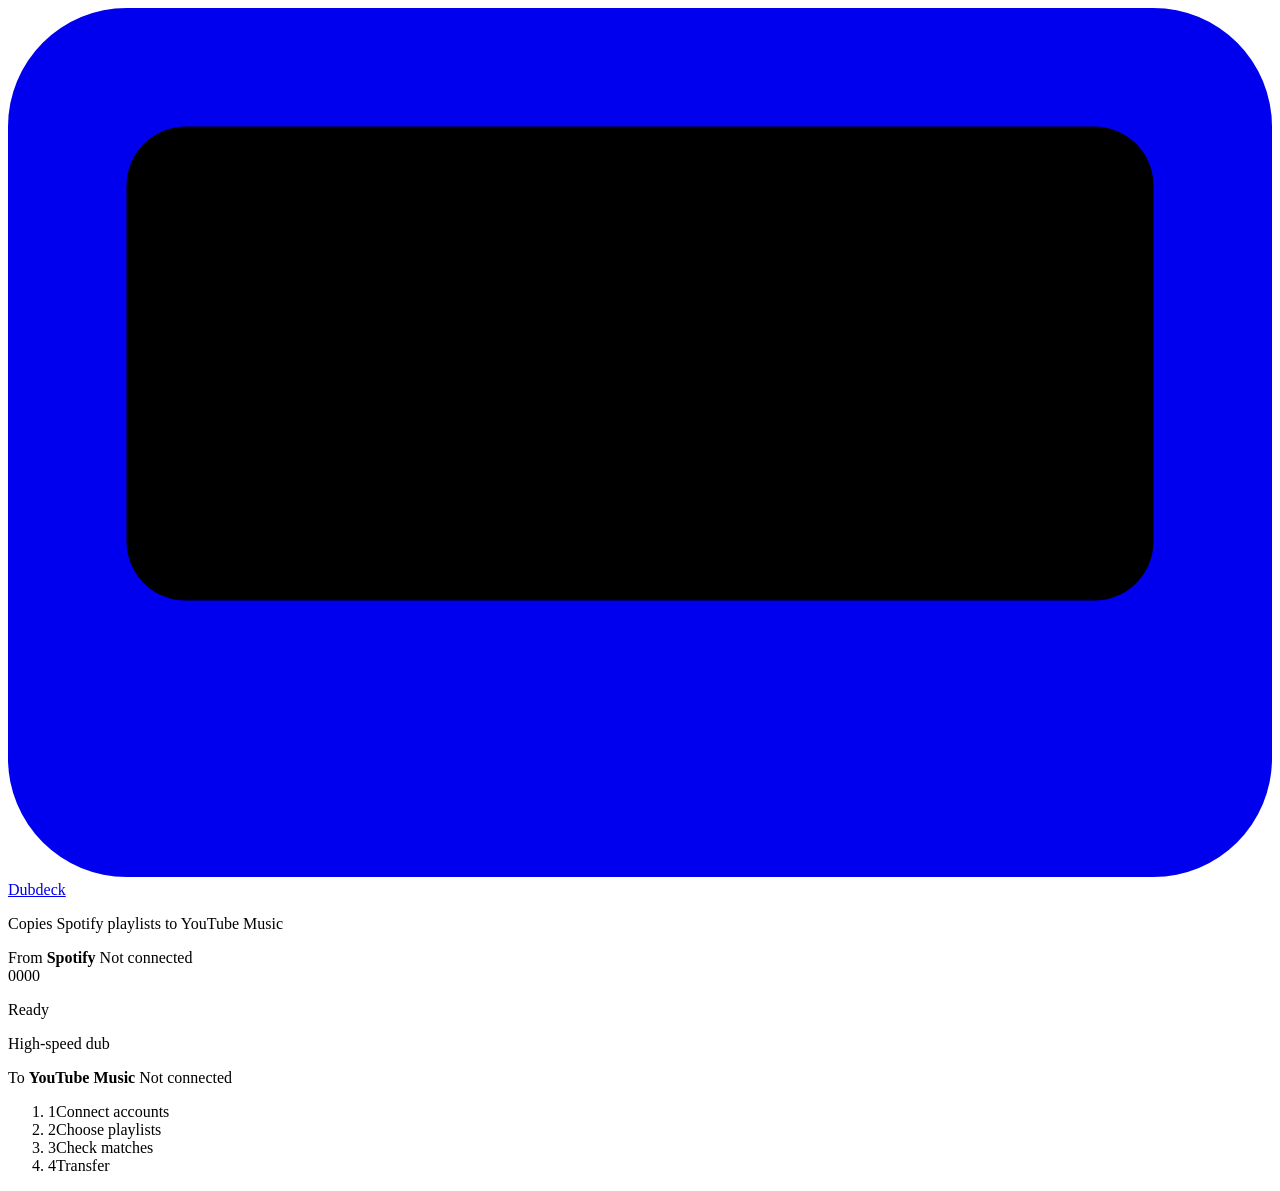
==== public/index.html @ 8aed8abd "Dubdeck: copy Spotify playlists to YouTube Music - Spotify read in the browser (PKCE, Feb 2026 /item" ====
<!doctype html>
<html lang="en">
<head>
  <meta charset="utf-8">
  <meta name="viewport" content="width=device-width, initial-scale=1, viewport-fit=cover">
  <title>Dubdeck</title>
  <meta name="description" content="Copy your Spotify playlists to YouTube Music.">
  <link rel="icon" href="data:image/svg+xml,%3Csvg xmlns='http://www.w3.org/2000/svg' viewBox='0 0 32 22'%3E%3Crect width='32' height='22' rx='3' fill='%23383c3a'/%3E%3Crect x='3' y='3' width='26' height='12' rx='1.5' fill='%23f2efe6'/%3E%3Crect x='8' y='7' width='16' height='5' rx='2.5' fill='%232a2623'/%3E%3Ccircle cx='11' cy='9.5' r='1.6' fill='%23e2962b'/%3E%3Ccircle cx='21' cy='9.5' r='1.6' fill='%23e2962b'/%3E%3C/svg%3E">
  <link rel="preconnect" href="https://fonts.googleapis.com">
  <link rel="preconnect" href="https://fonts.gstatic.com" crossorigin>
  <link rel="stylesheet" href="https://fonts.googleapis.com/css2?family=Archivo:wdth,wght@62..125,400..800&family=Kalam:wght@400;700&display=swap">
  <link rel="stylesheet" href="/styles.css">
</head>
<body>
  <!-- ============================================================ deck -->
  <header class="deck" id="deck">
    <div class="wrap">
      <div class="deck-top">
        <a class="brand" href="/">
          <svg viewBox="0 0 32 22" aria-hidden="true"><rect width="32" height="22" rx="3" fill="currentColor"/><rect x="3" y="3" width="26" height="12" rx="1.5" fill="var(--label)"/><rect x="8" y="7" width="16" height="5" rx="2.5" fill="var(--window)"/><circle cx="11" cy="9.5" r="1.6" fill="var(--amber)"/><circle cx="21" cy="9.5" r="1.6" fill="var(--amber)"/></svg>
          Dubdeck
        </a>
        <p class="model">Copies Spotify playlists to YouTube Music</p>
      </div>

      <div class="deck-bays">
        <div class="bay" id="bay-a" data-state="off">
          <div class="bay-door" data-cassette="a"></div>
          <div class="bay-meta">
            <span class="led" aria-hidden="true"></span>
            <div class="bay-text">
              <span class="bay-name"><span class="bay-role">From</span> <strong class="bay-service">Spotify</strong></span>
              <span class="bay-acct" id="acct-a">Not connected</span>
            </div>
            <button type="button" class="textbtn" id="disc-a" hidden>Disconnect</button>
          </div>
        </div>

        <div class="transport">
          <div class="counter" id="counter" role="img" aria-label="0 songs processed">
            <span>0</span><span>0</span><span>0</span><span>0</span>
          </div>
          <p class="transport-status" id="transport-status" aria-live="polite">Ready</p>
          <p class="transport-mode"><span class="led" id="led-dub" aria-hidden="true"></span>High-speed dub</p>
        </div>

        <div class="bay" id="bay-b" data-state="off">
          <div class="bay-door" data-cassette="b"></div>
          <div class="bay-meta">
            <span class="led" aria-hidden="true"></span>
            <div class="bay-text">
              <span class="bay-name"><span class="bay-role">To</span> <strong class="bay-service">YouTube Music</strong></span>
              <span class="bay-acct" id="acct-b">Not connected</span>
            </div>
            <button type="button" class="textbtn" id="disc-b" hidden>Disconnect</button>
          </div>
        </div>
      </div>
    </div>
  </header>

  <nav class="steps" aria-label="Steps">
    <div class="wrap">
      <ol id="steps">
        <li data-step="0"><span class="step-n">1</span>Connect accounts</li>
        <li data-step="1"><span class="step-n">2</span>Choose playlists</li>
        <li data-step="2"><span class="step-n">3</span>Check matches</li>
        <li data-step="3"><span class="step-n">4</span>Transfer</li>
      </ol>
    </div>
  </nav>

  <main class="wrap">
    <div class="flash" id="flash" role="alert" hidden>
      <span class="led rec" aria-hidden="true"></span>
      <p id="flash-text"></p>
      <button type="button" class="textbtn" id="flash-close">Dismiss</button>
    </div>

    <!-- ========================================================== connect -->
    <section class="view" id="view-connect" hidden>
      <div class="view-head">
        <h2>Connect both accounts</h2>
        <p class="lede">Dubdeck reads your playlists from Spotify and writes them to YouTube Music. Your logins stay in this browser. The Dubdeck server never stores them.</p>
      </div>

      <div class="setup-grid">
        <article class="panel" id="setup-spotify">
          <h3>Spotify</h3>

          <div id="sp-connected" class="connected-row" hidden>
            <span class="led on" aria-hidden="true"></span>
            <p>Connected as <strong id="sp-user"></strong></p>
          </div>

          <div id="sp-setup" class="panel-body" hidden>
            <div style="display:grid;gap:1rem">
              <p class="lede">Spotify asks every tool like this to have its own developer app. Setting one up takes about two minutes.</p>
              <ol class="howto">
                <li><span>Open the <a href="https://developer.spotify.com/dashboard" target="_blank" rel="noopener">Spotify developer dashboard</a> and choose <b>Create app</b>. Any name and description will do.</span></li>
                <li><span>Under <b>Redirect URIs</b>, add <code id="redirect-uri"></code> <button type="button" class="textbtn" id="copy-redirect">Copy</button></span></li>
                <li><span>Tick <b>Web API</b>, save, then copy the <b>Client ID</b> from the app's page.</span></li>
              </ol>
              <form class="inline-form" id="form-client-id" autocomplete="off">
                <div class="field">
                  <label for="client-id">Client ID</label>
                  <input type="text" id="client-id" name="client-id" spellcheck="false" placeholder="32 letters and numbers" required>
                </div>
                <button class="key" type="submit">Save Client ID</button>
              </form>
            </div>
          </div>

          <div id="sp-ready" hidden style="display:grid;gap:0.9rem">
            <p class="connected-row"><span class="led amber" aria-hidden="true"></span><span>Using the Client ID ending in <strong id="sp-client-tail"></strong>.</span> <button type="button" class="textbtn" id="sp-change">Change</button></p>
            <p class="fineprint">Make sure <code id="redirect-uri-2"></code> is listed under Redirect URIs in that Spotify app.</p>
            <div><button type="button" class="key key-primary" id="sp-login">Connect Spotify</button></div>
          </div>

          <p class="fineprint">Spotify only lets the app's owner and up to five people they add use a developer app, and the owner needs Premium. Only playlists you own or collaborate on can be read.</p>
        </article>

        <article class="panel" id="setup-ytm">
          <h3>YouTube Music</h3>

          <div id="yt-connected" class="connected-row" hidden>
            <span class="led on" aria-hidden="true"></span>
            <p>Connected as <strong id="yt-user"></strong></p>
          </div>

          <div id="yt-setup" style="display:grid;gap:1rem" hidden>
            <p class="lede">YouTube Music has no public sign-in for tools like this, so Dubdeck uses a copy of your browser's request headers instead.</p>
            <ol class="howto">
              <li><span>Open <a href="https://music.youtube.com" target="_blank" rel="noopener">music.youtube.com</a> in Chrome, Edge or Firefox and make sure you're signed in.</span></li>
              <li><span>Press <b>F12</b>, open the <b>Network</b> tab and type <code>browse</code> in its filter box.</span></li>
              <li><span>Click <b>Library</b> in YouTube Music so a <code>browse</code> request appears.</span></li>
              <li><span>Right-click the request and choose <b>Copy</b>, then <b>Copy request headers</b>. In Firefox, open its <b>Headers</b> panel, switch on <b>Raw</b> under Request Headers and copy everything.</span></li>
            </ol>
            <form id="form-ytm" style="display:grid;gap:0.8rem" autocomplete="off">
              <div class="field">
                <label for="ytm-headers">Request headers</label>
                <textarea id="ytm-headers" name="ytm-headers" spellcheck="false" placeholder="accept: */*&#10;authorization: SAPISIDHASH …&#10;cookie: …&#10;x-goog-authuser: 0" required></textarea>
              </div>
              <div><button class="key key-primary" type="submit" id="ytm-submit">Connect YouTube Music</button></div>
            </form>
          </div>

          <p class="fineprint">These headers work like a password for your Google account. They're kept in this browser and sent only with Dubdeck's requests to YouTube Music. The server uses them for that request and doesn't keep them. Disconnect when you're done.</p>
        </article>
      </div>
    </section>

    <!-- ========================================================== choose -->
    <section class="view" id="view-choose" hidden>
      <div class="view-head-row">
        <div class="view-head">
          <h2>Choose playlists</h2>
          <p class="lede">Each one becomes a new playlist on YouTube Music. You'll check the matches before anything is created.</p>
        </div>
        <div class="shelf-tools">
          <label class="sr-only" for="pl-filter">Filter playlists</label>
          <input type="search" id="pl-filter" placeholder="Filter playlists">
          <button type="button" class="key key-small" id="pl-all">Select all</button>
          <button type="button" class="key key-small" id="pl-refresh">Reload</button>
        </div>
      </div>
      <ul class="shelf" id="pl-list" aria-label="Your Spotify playlists"></ul>
      <p class="fineprint" id="pl-locked-note" hidden>Greyed-out playlists belong to someone else, and Spotify doesn't let apps read their songs. To bring one over, open it in Spotify, select all songs (Ctrl+A), add them to a new playlist of your own, then reload this list.</p>
    </section>

    <!-- ========================================================== working -->
    <section class="view" id="view-working" hidden>
      <div class="view-head">
        <h2 id="work-title">Finding your songs on YouTube Music</h2>
        <p class="lede" id="work-lede">Each song is looked up by its recording code first, then by title, artist and length. Keep this tab open.</p>
      </div>
      <div class="panel work">
        <p class="work-label" id="work-label" aria-live="polite">Starting…</p>
        <div class="tapebar" role="progressbar" aria-label="Progress" aria-valuemin="0" aria-valuemax="100" aria-valuenow="0" id="work-bar"><i></i></div>
        <div class="work-actions"><button type="button" class="key" id="work-stop">Stop</button></div>
      </div>
    </section>

    <!-- ========================================================== review -->
    <section class="view" id="view-review" hidden>
      <div class="view-head-row">
        <div class="view-head">
          <h2>Check matches</h2>
          <p class="lede">Songs with a full meter are almost certainly right. Look over the ones marked to check, and use Change to pick a different version or paste a link.</p>
        </div>
        <div class="filters" id="filters" role="group" aria-label="Show songs">
          <button type="button" data-filter="all" aria-pressed="true">All <span class="n" id="n-all">0</span></button>
          <button type="button" data-filter="review" aria-pressed="false">To check <span class="n" id="n-review">0</span></button>
          <button type="button" data-filter="missing" aria-pressed="false">Not found <span class="n" id="n-missing">0</span></button>
          <button type="button" data-filter="skipped" aria-pressed="false">Left out <span class="n" id="n-skipped">0</span></button>
        </div>
      </div>
      <div id="review-errors"></div>
      <div id="review-list" style="display:grid;gap:1.25rem"></div>
    </section>

    <!-- ========================================================== done -->
    <section class="view" id="view-done" hidden>
      <div class="view-head">
        <h2 id="done-title">Transfer finished</h2>
        <p class="lede" id="done-lede">Your new playlists are in your YouTube Music library.</p>
      </div>
      <div class="results" id="results"></div>
      <div><button type="button" class="key" id="start-over">Transfer more playlists</button></div>
    </section>
  </main>

  <div class="actionbar" id="actionbar" hidden>
    <div class="wrap actionbar-inner">
      <p id="action-summary"></p>
      <button type="button" class="key key-primary" id="action-btn"></button>
    </div>
  </div>

  <script src="/app.js" type="module"></script>
</body>
</html>
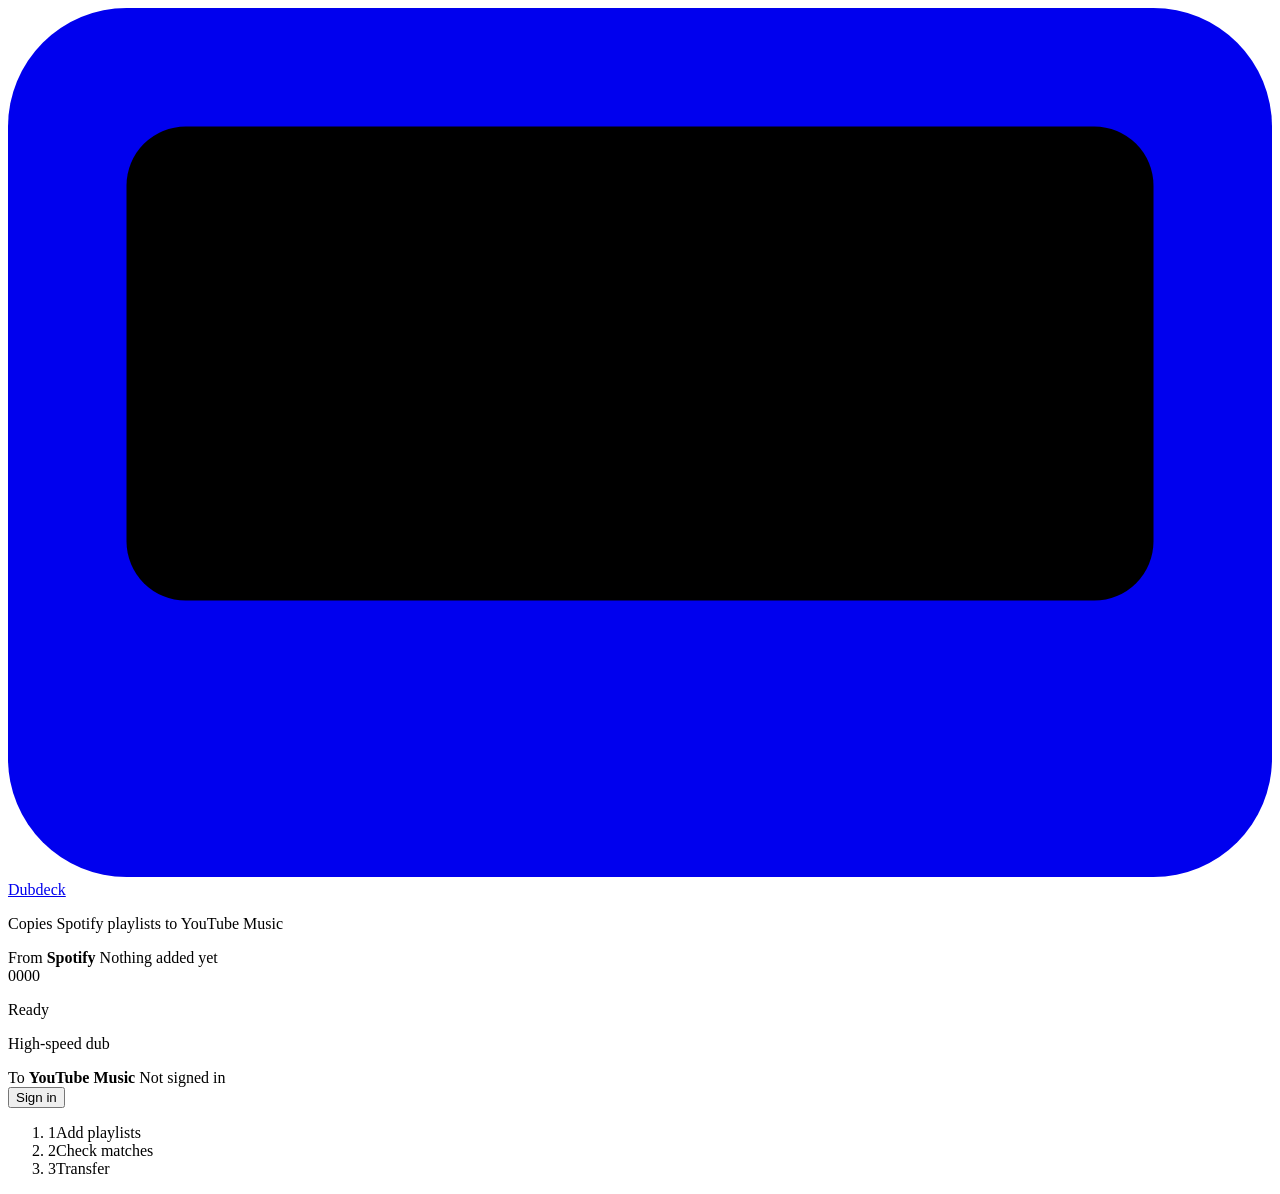
==== commit 50a9fd01: "No Spotify login: paste songs, links or export files; Google sign-in for YouTube - Read Spotify song" ====
--- a/public/index.html
+++ b/public/index.html
@@ -4,12 +4,13 @@
   <meta charset="utf-8">
   <meta name="viewport" content="width=device-width, initial-scale=1, viewport-fit=cover">
   <title>Dubdeck</title>
-  <meta name="description" content="Copy your Spotify playlists to YouTube Music.">
+  <meta name="description" content="Copy your Spotify playlists to YouTube Music. No Spotify login needed.">
   <link rel="icon" href="data:image/svg+xml,%3Csvg xmlns='http://www.w3.org/2000/svg' viewBox='0 0 32 22'%3E%3Crect width='32' height='22' rx='3' fill='%23383c3a'/%3E%3Crect x='3' y='3' width='26' height='12' rx='1.5' fill='%23f2efe6'/%3E%3Crect x='8' y='7' width='16' height='5' rx='2.5' fill='%232a2623'/%3E%3Ccircle cx='11' cy='9.5' r='1.6' fill='%23e2962b'/%3E%3Ccircle cx='21' cy='9.5' r='1.6' fill='%23e2962b'/%3E%3C/svg%3E">
   <link rel="preconnect" href="https://fonts.googleapis.com">
   <link rel="preconnect" href="https://fonts.gstatic.com" crossorigin>
   <link rel="stylesheet" href="https://fonts.googleapis.com/css2?family=Archivo:wdth,wght@62..125,400..800&family=Kalam:wght@400;700&display=swap">
   <link rel="stylesheet" href="/styles.css">
+  <script src="https://accounts.google.com/gsi/client" async defer></script>
 </head>
 <body>
   <!-- ============================================================ deck -->
@@ -30,9 +31,8 @@
             <span class="led" aria-hidden="true"></span>
             <div class="bay-text">
               <span class="bay-name"><span class="bay-role">From</span> <strong class="bay-service">Spotify</strong></span>
-              <span class="bay-acct" id="acct-a">Not connected</span>
-            </div>
-            <button type="button" class="textbtn" id="disc-a" hidden>Disconnect</button>
+              <span class="bay-acct" id="acct-a">Nothing added yet</span>
+            </div>
           </div>
         </div>
 
@@ -50,9 +50,9 @@
             <span class="led" aria-hidden="true"></span>
             <div class="bay-text">
               <span class="bay-name"><span class="bay-role">To</span> <strong class="bay-service">YouTube Music</strong></span>
-              <span class="bay-acct" id="acct-b">Not connected</span>
-            </div>
-            <button type="button" class="textbtn" id="disc-b" hidden>Disconnect</button>
+              <span class="bay-acct" id="acct-b">Not signed in</span>
+            </div>
+            <button type="button" class="textbtn" id="yt-auth">Sign in</button>
           </div>
         </div>
       </div>
@@ -62,10 +62,9 @@
   <nav class="steps" aria-label="Steps">
     <div class="wrap">
       <ol id="steps">
-        <li data-step="0"><span class="step-n">1</span>Connect accounts</li>
-        <li data-step="1"><span class="step-n">2</span>Choose playlists</li>
-        <li data-step="2"><span class="step-n">3</span>Check matches</li>
-        <li data-step="3"><span class="step-n">4</span>Transfer</li>
+        <li data-step="0"><span class="step-n">1</span>Add playlists</li>
+        <li data-step="1"><span class="step-n">2</span>Check matches</li>
+        <li data-step="2"><span class="step-n">3</span>Transfer</li>
       </ol>
     </div>
   </nav>
@@ -77,102 +76,90 @@
       <button type="button" class="textbtn" id="flash-close">Dismiss</button>
     </div>
 
-    <!-- ========================================================== connect -->
-    <section class="view" id="view-connect" hidden>
+    <!-- ========================================================== google setup (shown when no client ID is configured) -->
+    <section class="panel" id="google-setup" hidden>
+      <h3>Set up Google sign-in</h3>
+      <p class="lede">This copy of Dubdeck doesn't have a Google sign-in ID yet. Making one is free and takes about ten minutes.</p>
+      <ol class="howto">
+        <li><span>Open the <a href="https://console.cloud.google.com/projectcreate" target="_blank" rel="noopener">Google Cloud console</a> and create a project (any name).</span></li>
+        <li><span>Turn on the <a href="https://console.cloud.google.com/apis/library/youtube.googleapis.com" target="_blank" rel="noopener">YouTube Data API v3</a> for that project.</span></li>
+        <li><span>Open <a href="https://console.cloud.google.com/auth/overview" target="_blank" rel="noopener">Google Auth Platform</a>, choose <b>Get started</b>, pick <b>External</b>, then under <b>Audience</b> add your Gmail address as a test user.</span></li>
+        <li><span>Under <b>Clients</b>, create a <b>Web application</b> client and add <code id="g-origin"></code> <button type="button" class="textbtn" id="copy-origin">Copy</button> to <b>Authorized JavaScript origins</b>.</span></li>
+        <li><span>Copy the client ID and paste it here.</span></li>
+      </ol>
+      <form class="inline-form" id="form-google" autocomplete="off">
+        <div class="field">
+          <label for="google-client-id">Google client ID</label>
+          <input type="text" id="google-client-id" spellcheck="false" placeholder="1234567890-abc123.apps.googleusercontent.com" required>
+        </div>
+        <button class="key" type="submit">Save client ID</button>
+      </form>
+    </section>
+
+    <!-- ========================================================== add playlists -->
+    <section class="view" id="view-add" hidden>
       <div class="view-head">
-        <h2>Connect both accounts</h2>
-        <p class="lede">Dubdeck reads your playlists from Spotify and writes them to YouTube Music. Your logins stay in this browser. The Dubdeck server never stores them.</p>
+        <h2>Add your Spotify playlists</h2>
+        <p class="lede">No Spotify login needed. Paste songs or a playlist link, or upload an export file. Nothing is sent to YouTube Music until you choose Transfer.</p>
       </div>
 
       <div class="setup-grid">
-        <article class="panel" id="setup-spotify">
-          <h3>Spotify</h3>
-
-          <div id="sp-connected" class="connected-row" hidden>
-            <span class="led on" aria-hidden="true"></span>
-            <p>Connected as <strong id="sp-user"></strong></p>
-          </div>
-
-          <div id="sp-setup" class="panel-body" hidden>
-            <div style="display:grid;gap:1rem">
-              <p class="lede">Spotify asks every tool like this to have its own developer app. Setting one up takes about two minutes.</p>
-              <ol class="howto">
-                <li><span>Open the <a href="https://developer.spotify.com/dashboard" target="_blank" rel="noopener">Spotify developer dashboard</a> and choose <b>Create app</b>. Any name and description will do.</span></li>
-                <li><span>Under <b>Redirect URIs</b>, add <code id="redirect-uri"></code> <button type="button" class="textbtn" id="copy-redirect">Copy</button></span></li>
-                <li><span>Tick <b>Web API</b>, save, then copy the <b>Client ID</b> from the app's page.</span></li>
-              </ol>
-              <form class="inline-form" id="form-client-id" autocomplete="off">
-                <div class="field">
-                  <label for="client-id">Client ID</label>
-                  <input type="text" id="client-id" name="client-id" spellcheck="false" placeholder="32 letters and numbers" required>
-                </div>
-                <button class="key" type="submit">Save Client ID</button>
-              </form>
-            </div>
-          </div>
-
-          <div id="sp-ready" hidden style="display:grid;gap:0.9rem">
-            <p class="connected-row"><span class="led amber" aria-hidden="true"></span><span>Using the Client ID ending in <strong id="sp-client-tail"></strong>.</span> <button type="button" class="textbtn" id="sp-change">Change</button></p>
-            <p class="fineprint">Make sure <code id="redirect-uri-2"></code> is listed under Redirect URIs in that Spotify app.</p>
-            <div><button type="button" class="key key-primary" id="sp-login">Connect Spotify</button></div>
-          </div>
-
-          <p class="fineprint">Spotify only lets the app's owner and up to five people they add use a developer app, and the owner needs Premium. Only playlists you own or collaborate on can be read.</p>
+        <article class="panel">
+          <h3>Paste from Spotify</h3>
+          <ol class="howto">
+            <li><span>In the Spotify <b>desktop app</b>, open a playlist or Liked Songs.</span></li>
+            <li><span>Click a song, press <b>Ctrl+A</b> to select them all, then <b>Ctrl+C</b> (on a Mac, <b>⌘A</b> and <b>⌘C</b>).</span></li>
+            <li><span>Paste below. A link to a public playlist or album works too, but Spotify only shares its first 100 songs that way.</span></li>
+          </ol>
+          <form id="form-paste" style="display:grid;gap:0.8rem" autocomplete="off">
+            <div class="field">
+              <label for="paste-name">Playlist name</label>
+              <input type="text" id="paste-name" maxlength="150" placeholder="Name for pasted songs, e.g. Road trip">
+            </div>
+            <div class="field">
+              <label for="paste-box">Songs or links</label>
+              <textarea id="paste-box" spellcheck="false" placeholder="https://open.spotify.com/track/…&#10;https://open.spotify.com/track/…&#10;or https://open.spotify.com/playlist/…" required></textarea>
+            </div>
+            <div><button class="key key-primary" type="submit">Add songs</button></div>
+          </form>
         </article>
 
-        <article class="panel" id="setup-ytm">
-          <h3>YouTube Music</h3>
-
-          <div id="yt-connected" class="connected-row" hidden>
-            <span class="led on" aria-hidden="true"></span>
-            <p>Connected as <strong id="yt-user"></strong></p>
-          </div>
-
-          <div id="yt-setup" style="display:grid;gap:1rem" hidden>
-            <p class="lede">YouTube Music has no public sign-in for tools like this, so Dubdeck uses a copy of your browser's request headers instead.</p>
-            <ol class="howto">
-              <li><span>Open <a href="https://music.youtube.com" target="_blank" rel="noopener">music.youtube.com</a> in Chrome, Edge or Firefox and make sure you're signed in.</span></li>
-              <li><span>Press <b>F12</b>, open the <b>Network</b> tab and type <code>browse</code> in its filter box.</span></li>
-              <li><span>Click <b>Library</b> in YouTube Music so a <code>browse</code> request appears.</span></li>
-              <li><span>Right-click the request and choose <b>Copy</b>, then <b>Copy request headers</b>. In Firefox, open its <b>Headers</b> panel, switch on <b>Raw</b> under Request Headers and copy everything.</span></li>
-            </ol>
-            <form id="form-ytm" style="display:grid;gap:0.8rem" autocomplete="off">
-              <div class="field">
-                <label for="ytm-headers">Request headers</label>
-                <textarea id="ytm-headers" name="ytm-headers" spellcheck="false" placeholder="accept: */*&#10;authorization: SAPISIDHASH …&#10;cookie: …&#10;x-goog-authuser: 0" required></textarea>
-              </div>
-              <div><button class="key key-primary" type="submit" id="ytm-submit">Connect YouTube Music</button></div>
-            </form>
-          </div>
-
-          <p class="fineprint">These headers work like a password for your Google account. They're kept in this browser and sent only with Dubdeck's requests to YouTube Music. The server uses them for that request and doesn't keep them. Disconnect when you're done.</p>
+        <article class="panel">
+          <h3>Upload a file</h3>
+          <p class="lede">Adds every playlist in the file at once.</p>
+          <ul class="sources">
+            <li><b>Exportify</b> CSV from <a href="https://exportify.net" target="_blank" rel="noopener">exportify.net</a>: instant, with every playlist and Liked Songs. Its song codes give the most accurate matches.</li>
+            <li><b>TuneMyMusic</b> CSV export.</li>
+            <li><b>Spotify data download</b> (<code>Playlist1.json</code>, <code>YourLibrary.json</code>), requested under <a href="https://www.spotify.com/account/privacy/" target="_blank" rel="noopener">Spotify privacy settings</a>. It arrives by email within a few days; unzip it first.</li>
+          </ul>
+          <label class="dropzone" for="file-input" id="dropzone">
+            <input type="file" id="file-input" class="sr-only" multiple accept=".csv,.json,text/csv,application/json">
+            <span class="dropzone-title">Choose files</span>
+            <span class="dropzone-sub">or drop them here (.csv or .json)</span>
+          </label>
         </article>
       </div>
-    </section>
-
-    <!-- ========================================================== choose -->
-    <section class="view" id="view-choose" hidden>
+
       <div class="view-head-row">
         <div class="view-head">
-          <h2>Choose playlists</h2>
-          <p class="lede">Each one becomes a new playlist on YouTube Music. You'll check the matches before anything is created.</p>
-        </div>
-        <div class="shelf-tools">
+          <h2 class="h-small">Your playlists</h2>
+          <p class="lede" id="shelf-lede">Playlists you add show up here. Tick the ones to copy.</p>
+        </div>
+        <div class="shelf-tools" id="shelf-tools" hidden>
           <label class="sr-only" for="pl-filter">Filter playlists</label>
           <input type="search" id="pl-filter" placeholder="Filter playlists">
           <button type="button" class="key key-small" id="pl-all">Select all</button>
-          <button type="button" class="key key-small" id="pl-refresh">Reload</button>
-        </div>
-      </div>
-      <ul class="shelf" id="pl-list" aria-label="Your Spotify playlists"></ul>
-      <p class="fineprint" id="pl-locked-note" hidden>Greyed-out playlists belong to someone else, and Spotify doesn't let apps read their songs. To bring one over, open it in Spotify, select all songs (Ctrl+A), add them to a new playlist of your own, then reload this list.</p>
+          <button type="button" class="key key-small" id="pl-clear">Remove all</button>
+        </div>
+      </div>
+      <ul class="shelf" id="pl-list" aria-label="Playlists you added"></ul>
     </section>
 
     <!-- ========================================================== working -->
     <section class="view" id="view-working" hidden>
       <div class="view-head">
-        <h2 id="work-title">Finding your songs on YouTube Music</h2>
-        <p class="lede" id="work-lede">Each song is looked up by its recording code first, then by title, artist and length. Keep this tab open.</p>
+        <h2 id="work-title">Working</h2>
+        <p class="lede" id="work-lede"></p>
       </div>
       <div class="panel work">
         <p class="work-label" id="work-label" aria-live="polite">Starting…</p>
@@ -195,15 +182,19 @@
           <button type="button" data-filter="skipped" aria-pressed="false">Left out <span class="n" id="n-skipped">0</span></button>
         </div>
       </div>
-      <div id="review-errors"></div>
       <div id="review-list" style="display:grid;gap:1.25rem"></div>
+      <div><button type="button" class="textbtn" id="back-to-add">Back to playlists</button></div>
     </section>
 
     <!-- ========================================================== done -->
     <section class="view" id="view-done" hidden>
       <div class="view-head">
         <h2 id="done-title">Transfer finished</h2>
-        <p class="lede" id="done-lede">Your new playlists are in your YouTube Music library.</p>
+        <p class="lede" id="done-lede"></p>
+      </div>
+      <div class="panel paused" id="paused" hidden>
+        <p id="paused-text"></p>
+        <div><button type="button" class="key key-primary" id="resume"><span class="rec-dot" aria-hidden="true"></span>Continue transfer</button></div>
       </div>
       <div class="results" id="results"></div>
       <div><button type="button" class="key" id="start-over">Transfer more playlists</button></div>
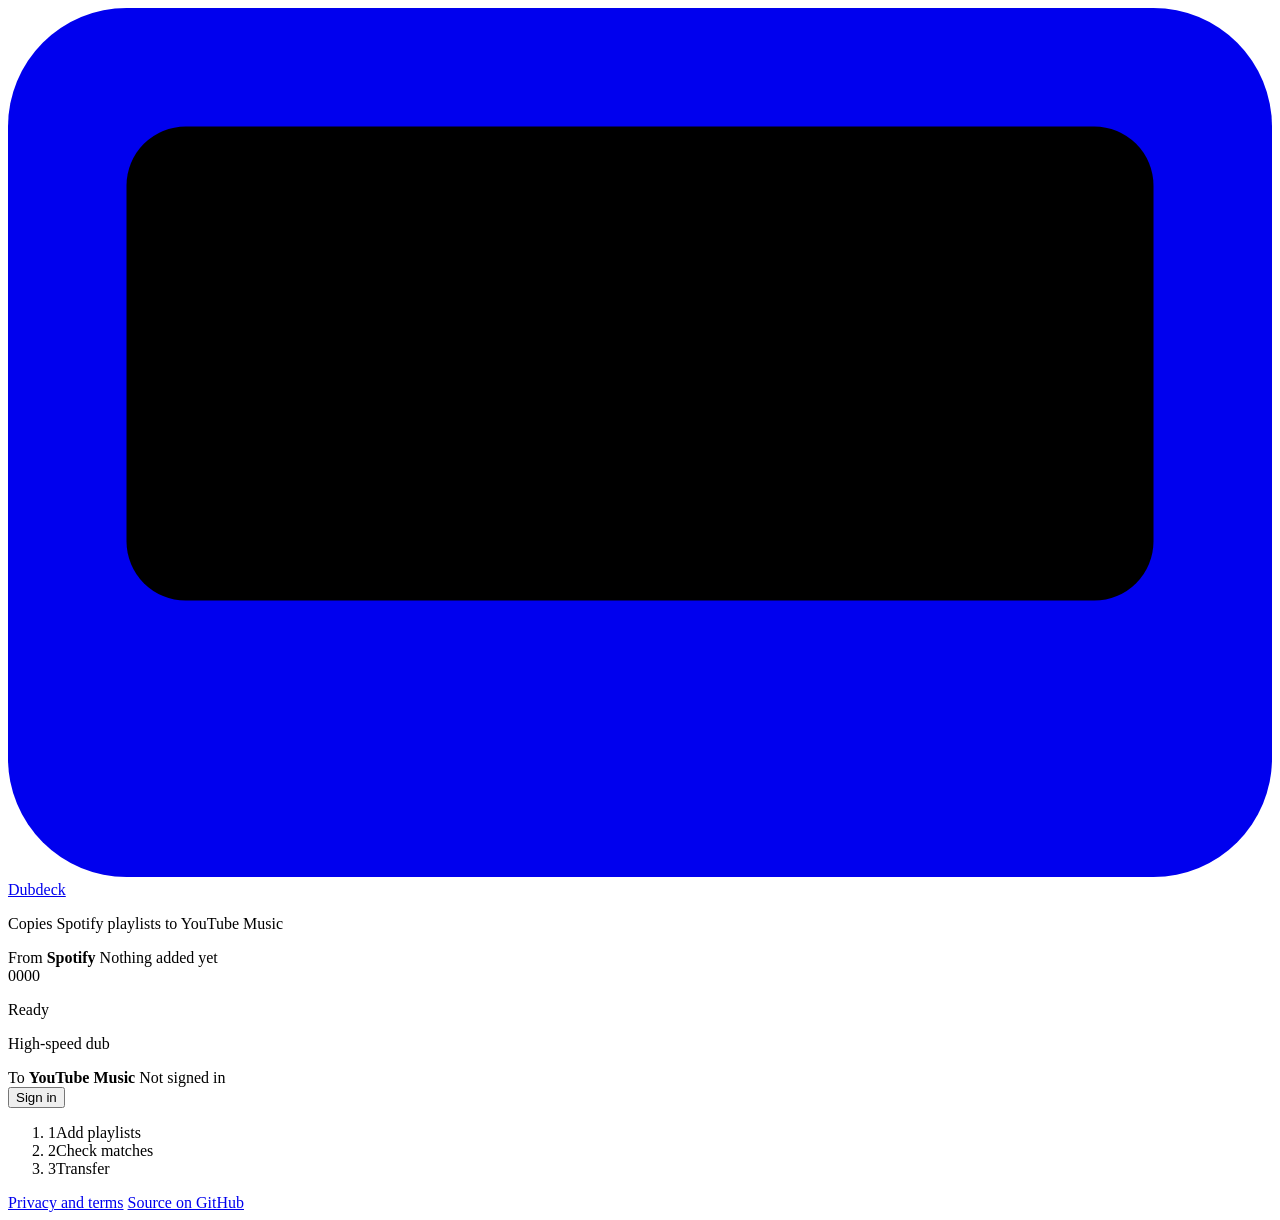
==== commit aac77d81: "Read whole playlists and profiles from a link; add privacy page - A playlist link now brings every s" ====
--- a/public/index.html
+++ b/public/index.html
@@ -83,7 +83,7 @@
       <ol class="howto">
         <li><span>Open the <a href="https://console.cloud.google.com/projectcreate" target="_blank" rel="noopener">Google Cloud console</a> and create a project (any name).</span></li>
         <li><span>Turn on the <a href="https://console.cloud.google.com/apis/library/youtube.googleapis.com" target="_blank" rel="noopener">YouTube Data API v3</a> for that project.</span></li>
-        <li><span>Open <a href="https://console.cloud.google.com/auth/overview" target="_blank" rel="noopener">Google Auth Platform</a>, choose <b>Get started</b>, pick <b>External</b>, then under <b>Audience</b> add your Gmail address as a test user.</span></li>
+        <li><span>Open <a href="https://console.cloud.google.com/auth/overview" target="_blank" rel="noopener">Google Auth Platform</a>, choose <b>Get started</b>, pick <b>External</b>, then under <b>Audience › Test users</b> add the Gmail address you'll sign in with. Without this, Google says “Access blocked”.</span></li>
         <li><span>Under <b>Clients</b>, create a <b>Web application</b> client and add <code id="g-origin"></code> <button type="button" class="textbtn" id="copy-origin">Copy</button> to <b>Authorized JavaScript origins</b>.</span></li>
         <li><span>Copy the client ID and paste it here.</span></li>
       </ol>
@@ -100,47 +100,55 @@
     <section class="view" id="view-add" hidden>
       <div class="view-head">
         <h2>Add your Spotify playlists</h2>
-        <p class="lede">No Spotify login needed. Paste songs or a playlist link, or upload an export file. Nothing is sent to YouTube Music until you choose Transfer.</p>
-      </div>
-
-      <div class="setup-grid">
-        <article class="panel">
-          <h3>Paste from Spotify</h3>
-          <ol class="howto">
-            <li><span>In the Spotify <b>desktop app</b>, open a playlist or Liked Songs.</span></li>
-            <li><span>Click a song, press <b>Ctrl+A</b> to select them all, then <b>Ctrl+C</b> (on a Mac, <b>⌘A</b> and <b>⌘C</b>).</span></li>
-            <li><span>Paste below. A link to a public playlist or album works too, but Spotify only shares its first 100 songs that way.</span></li>
-          </ol>
-          <form id="form-paste" style="display:grid;gap:0.8rem" autocomplete="off">
-            <div class="field">
-              <label for="paste-name">Playlist name</label>
-              <input type="text" id="paste-name" maxlength="150" placeholder="Name for pasted songs, e.g. Road trip">
-            </div>
-            <div class="field">
-              <label for="paste-box">Songs or links</label>
-              <textarea id="paste-box" spellcheck="false" placeholder="https://open.spotify.com/track/…&#10;https://open.spotify.com/track/…&#10;or https://open.spotify.com/playlist/…" required></textarea>
-            </div>
-            <div><button class="key key-primary" type="submit">Add songs</button></div>
-          </form>
-        </article>
-
-        <article class="panel">
-          <h3>Upload a file</h3>
-          <p class="lede">Adds every playlist in the file at once.</p>
-          <ul class="sources">
-            <li><b>Exportify</b> CSV from <a href="https://exportify.net" target="_blank" rel="noopener">exportify.net</a>: instant, with every playlist and Liked Songs. Its song codes give the most accurate matches.</li>
-            <li><b>TuneMyMusic</b> CSV export.</li>
-            <li><b>Spotify data download</b> (<code>Playlist1.json</code>, <code>YourLibrary.json</code>), requested under <a href="https://www.spotify.com/account/privacy/" target="_blank" rel="noopener">Spotify privacy settings</a>. It arrives by email within a few days; unzip it first.</li>
-          </ul>
-          <label class="dropzone" for="file-input" id="dropzone">
-            <input type="file" id="file-input" class="sr-only" multiple accept=".csv,.json,text/csv,application/json">
-            <span class="dropzone-title">Choose files</span>
-            <span class="dropzone-sub">or drop them here (.csv or .json)</span>
-          </label>
-        </article>
-      </div>
-
-      <div class="view-head-row">
+        <p class="lede">Paste a link and Dubdeck reads the songs. No Spotify login needed, and nothing is sent to YouTube Music until you choose Transfer.</p>
+      </div>
+
+      <article class="panel">
+        <h3>Paste a Spotify link</h3>
+        <form id="form-paste" class="link-form" autocomplete="off">
+          <div class="field">
+            <label for="paste-box">Playlist, album or profile link</label>
+            <textarea id="paste-box" spellcheck="false" placeholder="https://open.spotify.com/playlist/…" required></textarea>
+          </div>
+          <button class="key key-primary" type="submit">Add</button>
+        </form>
+        <ul class="sources">
+          <li><b>One playlist:</b> open it in Spotify, then <b>•••</b> › <b>Share</b> › <b>Copy link to playlist</b>. The whole playlist comes over.</li>
+          <li><b>All your playlists:</b> open your Spotify profile, then <b>•••</b> › <b>Copy link to profile</b>. Dubdeck lists every playlist shown on your profile so you can tick the ones to copy.</li>
+        </ul>
+      </article>
+
+      <details class="more-ways" id="more-ways">
+        <summary>Private playlists and Liked Songs</summary>
+        <p class="lede">Spotify only shares public playlists by link. The quickest fix for a private playlist is <b>•••</b> › <b>Make public</b>, paste its link above, then make it private again. Liked Songs and anything you'd rather keep private can come in one of these ways.</p>
+        <div class="setup-grid">
+          <article class="panel">
+            <h3>Copy the songs</h3>
+            <ol class="howto">
+              <li><span>In the Spotify <b>desktop app</b>, open the playlist or Liked Songs.</span></li>
+              <li><span>Click a song, press <b>Ctrl+A</b> to select them all, then <b>Ctrl+C</b> (on a Mac, <b>⌘A</b> and <b>⌘C</b>).</span></li>
+              <li><span>Paste into the box above and press Add. You can rename the playlist before it's transferred.</span></li>
+            </ol>
+          </article>
+
+          <article class="panel">
+            <h3>Upload a file</h3>
+            <p class="lede">Adds every playlist in the file at once.</p>
+            <ul class="sources">
+              <li><b>Exportify</b> CSV from <a href="https://exportify.net" target="_blank" rel="noopener">exportify.net</a>: instant, with every playlist and Liked Songs.</li>
+              <li><b>TuneMyMusic</b> CSV export.</li>
+              <li><b>Spotify data download</b> (<code>Playlist1.json</code>, <code>YourLibrary.json</code>), requested under <a href="https://www.spotify.com/account/privacy/" target="_blank" rel="noopener">Spotify privacy settings</a>. It arrives by email within a few days; unzip it first.</li>
+            </ul>
+            <label class="dropzone" for="file-input" id="dropzone">
+              <input type="file" id="file-input" class="sr-only" multiple accept=".csv,.json,text/csv,application/json">
+              <span class="dropzone-title">Choose files</span>
+              <span class="dropzone-sub">or drop them here (.csv or .json)</span>
+            </label>
+          </article>
+        </div>
+      </details>
+
+      <div class="view-head-row" id="shelf-head">
         <div class="view-head">
           <h2 class="h-small">Your playlists</h2>
           <p class="lede" id="shelf-lede">Playlists you add show up here. Tick the ones to copy.</p>
@@ -199,6 +207,11 @@
       <div class="results" id="results"></div>
       <div><button type="button" class="key" id="start-over">Transfer more playlists</button></div>
     </section>
+
+    <footer class="site-foot">
+      <a href="/privacy.html">Privacy and terms</a>
+      <a href="https://github.com/AalishMS/dubdeck" target="_blank" rel="noopener">Source on GitHub</a>
+    </footer>
   </main>
 
   <div class="actionbar" id="actionbar" hidden>
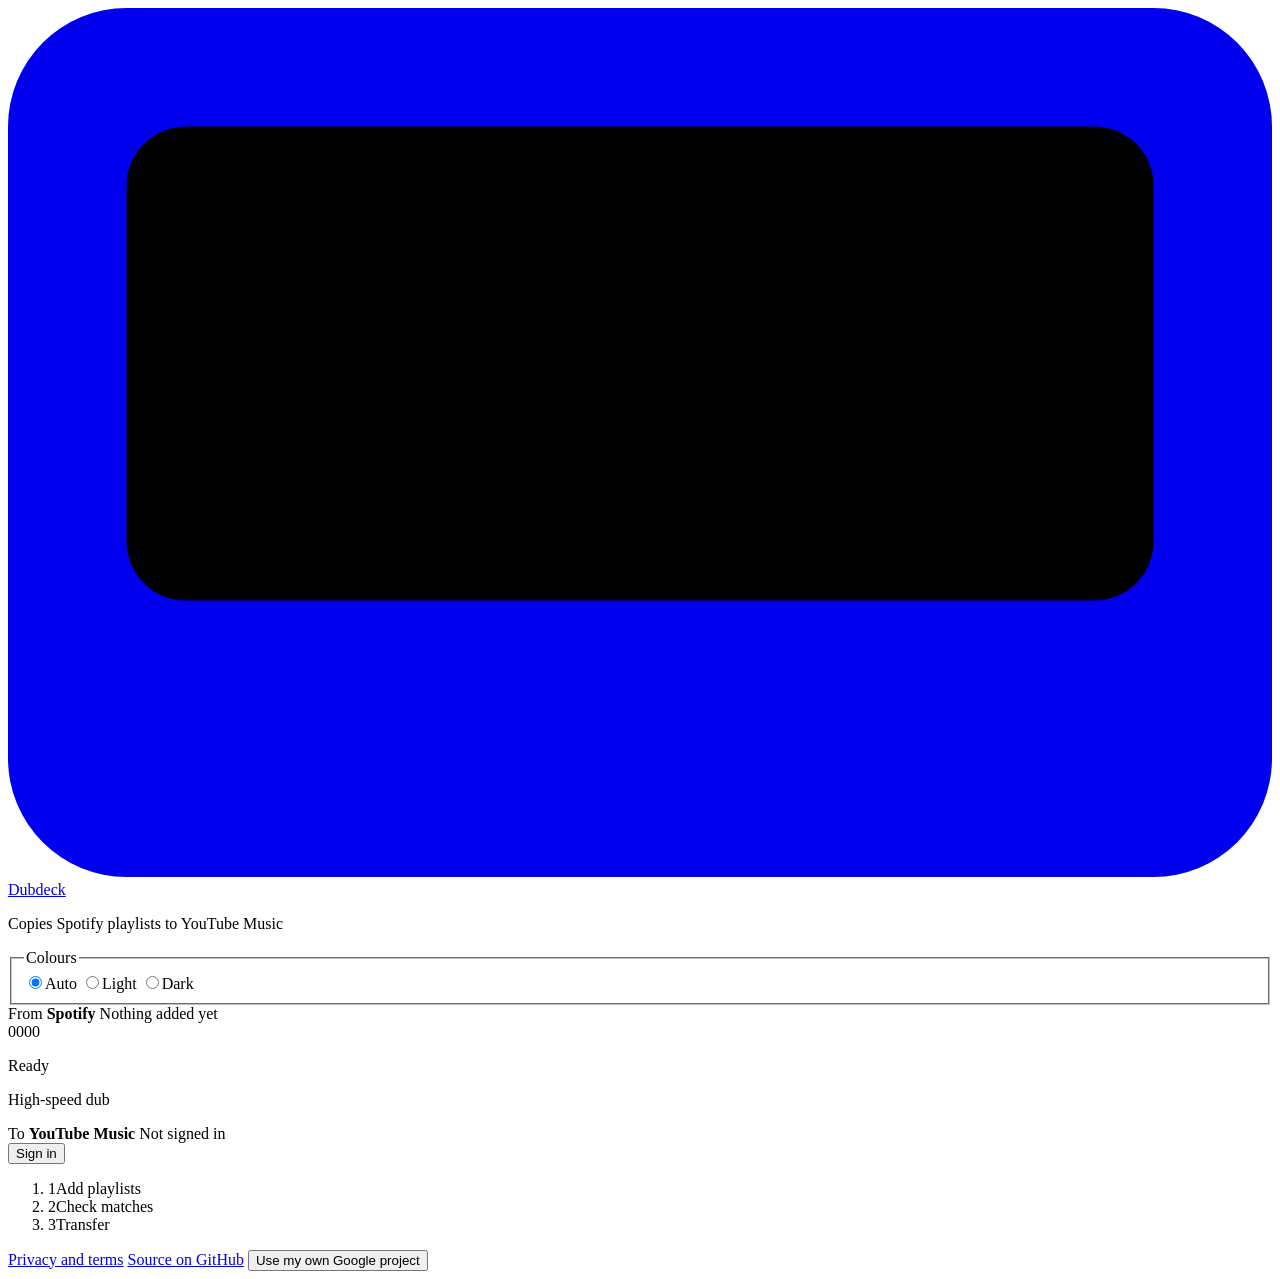
==== commit 69360aaf: "Listen, search and check matches one by one; send to existing playlists - Spotify: when the anonymou" ====
--- a/public/index.html
+++ b/public/index.html
@@ -5,6 +5,16 @@
   <meta name="viewport" content="width=device-width, initial-scale=1, viewport-fit=cover">
   <title>Dubdeck</title>
   <meta name="description" content="Copy your Spotify playlists to YouTube Music. No Spotify login needed.">
+  <meta property="og:type" content="website">
+  <meta property="og:title" content="Dubdeck: copy Spotify playlists to YouTube Music">
+  <meta property="og:description" content="Paste a Spotify link, check the matches, send them to YouTube Music. No Spotify login, no Premium.">
+  <meta property="og:image" content="https://dubdeck-lime.vercel.app/og.png">
+  <meta property="og:image:width" content="1200">
+  <meta property="og:image:height" content="630">
+  <meta name="twitter:card" content="summary_large_image">
+  <meta name="theme-color" content="#d4d7d2" media="(prefers-color-scheme: light)">
+  <meta name="theme-color" content="#2a2c2b" media="(prefers-color-scheme: dark)">
+  <script>try{var t=JSON.parse(localStorage.getItem("dubdeck:theme"));if(t==="light"||t==="dark")document.documentElement.dataset.theme=t}catch(e){}</script>
   <link rel="icon" href="data:image/svg+xml,%3Csvg xmlns='http://www.w3.org/2000/svg' viewBox='0 0 32 22'%3E%3Crect width='32' height='22' rx='3' fill='%23383c3a'/%3E%3Crect x='3' y='3' width='26' height='12' rx='1.5' fill='%23f2efe6'/%3E%3Crect x='8' y='7' width='16' height='5' rx='2.5' fill='%232a2623'/%3E%3Ccircle cx='11' cy='9.5' r='1.6' fill='%23e2962b'/%3E%3Ccircle cx='21' cy='9.5' r='1.6' fill='%23e2962b'/%3E%3C/svg%3E">
   <link rel="preconnect" href="https://fonts.googleapis.com">
   <link rel="preconnect" href="https://fonts.gstatic.com" crossorigin>
@@ -21,7 +31,15 @@
           <svg viewBox="0 0 32 22" aria-hidden="true"><rect width="32" height="22" rx="3" fill="currentColor"/><rect x="3" y="3" width="26" height="12" rx="1.5" fill="var(--label)"/><rect x="8" y="7" width="16" height="5" rx="2.5" fill="var(--window)"/><circle cx="11" cy="9.5" r="1.6" fill="var(--amber)"/><circle cx="21" cy="9.5" r="1.6" fill="var(--amber)"/></svg>
           Dubdeck
         </a>
-        <p class="model">Copies Spotify playlists to YouTube Music</p>
+        <div class="deck-top-right">
+          <p class="model">Copies Spotify playlists to YouTube Music</p>
+          <fieldset class="selector" id="theme-switch">
+            <legend class="sr-only">Colours</legend>
+            <label><input type="radio" name="theme" value="auto" class="sr-only" checked><span>Auto</span></label>
+            <label><input type="radio" name="theme" value="light" class="sr-only"><span>Light</span></label>
+            <label><input type="radio" name="theme" value="dark" class="sr-only"><span>Dark</span></label>
+          </fieldset>
+        </div>
       </div>
 
       <div class="deck-bays">
@@ -72,14 +90,21 @@
   <main class="wrap">
     <div class="flash" id="flash" role="alert" hidden>
       <span class="led rec" aria-hidden="true"></span>
-      <p id="flash-text"></p>
+      <div class="flash-body">
+        <p id="flash-text"></p>
+        <div class="flash-actions" id="flash-actions"></div>
+      </div>
       <button type="button" class="textbtn" id="flash-close">Dismiss</button>
     </div>
 
-    <!-- ========================================================== google setup (shown when no client ID is configured) -->
+    <!-- ========================================================== google setup: no client ID configured, or the user wants their own -->
     <section class="panel" id="google-setup" hidden>
-      <h3>Set up Google sign-in</h3>
-      <p class="lede">This copy of Dubdeck doesn't have a Google sign-in ID yet. Making one is free and takes about ten minutes.</p>
+      <div class="panel-head">
+        <h3 id="g-title">Set up Google sign-in</h3>
+        <button type="button" class="textbtn" id="g-close">Close</button>
+      </div>
+      <p class="lede" id="g-lede">This copy of Dubdeck doesn't have a Google sign-in ID yet. Making one is free and takes about ten minutes.</p>
+      <p class="g-current" id="g-current" hidden></p>
       <ol class="howto">
         <li><span>Open the <a href="https://console.cloud.google.com/projectcreate" target="_blank" rel="noopener">Google Cloud console</a> and create a project (any name).</span></li>
         <li><span>Turn on the <a href="https://console.cloud.google.com/apis/library/youtube.googleapis.com" target="_blank" rel="noopener">YouTube Data API v3</a> for that project.</span></li>
@@ -116,6 +141,7 @@
           <li><b>One playlist:</b> open it in Spotify, then <b>•••</b> › <b>Share</b> › <b>Copy link to playlist</b>. The whole playlist comes over.</li>
           <li><b>All your playlists:</b> open your Spotify profile, then <b>•••</b> › <b>Copy link to profile</b>. Dubdeck lists every playlist shown on your profile so you can tick the ones to copy.</li>
         </ul>
+        <p class="try-line">No link handy? <button type="button" class="textbtn" id="try-example">Try it with Today's Top Hits</button> to see how matching works. Nothing is sent to YouTube unless you choose to.</p>
       </article>
 
       <details class="more-ways" id="more-ways">
@@ -170,7 +196,10 @@
         <p class="lede" id="work-lede"></p>
       </div>
       <div class="panel work">
-        <p class="work-label" id="work-label" aria-live="polite">Starting…</p>
+        <div class="work-line">
+          <p class="work-label" id="work-label" aria-live="polite">Starting…</p>
+          <p class="work-eta" id="work-eta"></p>
+        </div>
         <div class="tapebar" role="progressbar" aria-label="Progress" aria-valuemin="0" aria-valuemax="100" aria-valuenow="0" id="work-bar"><i></i></div>
         <div class="work-actions"><button type="button" class="key" id="work-stop">Stop</button></div>
       </div>
@@ -181,7 +210,7 @@
       <div class="view-head-row">
         <div class="view-head">
           <h2>Check matches</h2>
-          <p class="lede">Songs with a full meter are almost certainly right. Look over the ones marked to check, and use Change to pick a different version or paste a link.</p>
+          <p class="lede">Songs with a full meter are almost certainly right. Press a song's number or cover to hear it, and use Change to pick another version, search, or paste a link.</p>
         </div>
         <div class="filters" id="filters" role="group" aria-label="Show songs">
           <button type="button" data-filter="all" aria-pressed="true">All <span class="n" id="n-all">0</span></button>
@@ -190,7 +219,26 @@
           <button type="button" data-filter="skipped" aria-pressed="false">Left out <span class="n" id="n-skipped">0</span></button>
         </div>
       </div>
-      <div id="review-list" style="display:grid;gap:1.25rem"></div>
+
+      <div class="checkstrip" id="checkstrip" hidden>
+        <span class="led amber" aria-hidden="true"></span>
+        <p id="checkstrip-text"></p>
+        <div class="checkstrip-keys">
+          <button type="button" class="key key-primary" id="check-start">Check them one by one</button>
+          <button type="button" class="key key-small" id="keep-all">Keep all</button>
+          <button type="button" class="key key-small" id="drop-all">Leave all out</button>
+        </div>
+      </div>
+
+      <div class="review-tools">
+        <div class="songfind">
+          <label class="sr-only" for="song-filter">Find a song</label>
+          <input type="search" id="song-filter" placeholder="Find a song or artist" autocomplete="off">
+        </div>
+        <button type="button" class="textbtn" id="download-csv">Download the list (CSV)</button>
+      </div>
+
+      <div id="review-list" class="review-list"></div>
       <div><button type="button" class="textbtn" id="back-to-add">Back to playlists</button></div>
     </section>
 
@@ -201,18 +249,57 @@
         <p class="lede" id="done-lede"></p>
       </div>
       <div class="panel paused" id="paused" hidden>
-        <p id="paused-text"></p>
-        <div><button type="button" class="key key-primary" id="resume"><span class="rec-dot" aria-hidden="true"></span>Continue transfer</button></div>
+        <div class="paused-row">
+          <div class="countdown" id="countdown" hidden aria-hidden="true"><span id="countdown-h">00</span><i>:</i><span id="countdown-m">00</span></div>
+          <p id="paused-text"></p>
+        </div>
+        <div class="paused-keys">
+          <button type="button" class="key key-primary" id="resume"><span class="rec-dot" aria-hidden="true"></span>Continue transfer</button>
+          <button type="button" class="key" id="remind" hidden>Add a reminder to my calendar</button>
+          <button type="button" class="textbtn" id="own-project-quota" hidden>Get my own daily limit</button>
+        </div>
       </div>
       <div class="results" id="results"></div>
-      <div><button type="button" class="key" id="start-over">Transfer more playlists</button></div>
+      <div class="done-keys">
+        <button type="button" class="key" id="start-over">Transfer more playlists</button>
+        <button type="button" class="textbtn" id="download-csv-done">Download the list (CSV)</button>
+      </div>
     </section>
 
     <footer class="site-foot">
       <a href="/privacy.html">Privacy and terms</a>
       <a href="https://github.com/AalishMS/dubdeck" target="_blank" rel="noopener">Source on GitHub</a>
+      <button type="button" class="textbtn" id="own-project">Use my own Google project</button>
     </footer>
   </main>
+
+  <!-- ========================================================== monitor: plays a song from either side -->
+  <aside class="monitor" id="monitor" aria-label="Player" hidden></aside>
+
+  <div class="toast" id="toast" role="status" hidden>
+    <p id="toast-text"></p>
+    <button type="button" class="textbtn" id="toast-act" hidden></button>
+  </div>
+
+  <!-- ========================================================== check one by one -->
+  <dialog class="check" id="check" aria-labelledby="check-title">
+    <div class="check-head">
+      <h2 id="check-title">Check matches</h2>
+      <p class="check-count" id="check-count"></p>
+      <button type="button" class="textbtn" id="check-close">Close</button>
+    </div>
+    <div class="tapebar" aria-hidden="true" id="check-bar"><i></i></div>
+    <div class="check-body" id="check-body"></div>
+    <div class="check-player" id="check-player"></div>
+    <div class="check-foot" id="check-foot">
+      <div class="check-nav">
+        <button type="button" class="key key-small" id="check-prev">Back</button>
+        <button type="button" class="key key-small" id="check-skip">Skip</button>
+      </div>
+      <button type="button" class="key key-primary" id="check-keep">Keep this match</button>
+    </div>
+    <p class="keys-hint" id="check-keys"><kbd>Enter</kbd> keep <kbd>1</kbd>–<kbd>9</kbd> pick <kbd>X</kbd> leave out <kbd>A</kbd> <kbd>B</kbd> listen <kbd>/</kbd> search <kbd>←</kbd> <kbd>→</kbd> move</p>
+  </dialog>
 
   <div class="actionbar" id="actionbar" hidden>
     <div class="wrap actionbar-inner">
